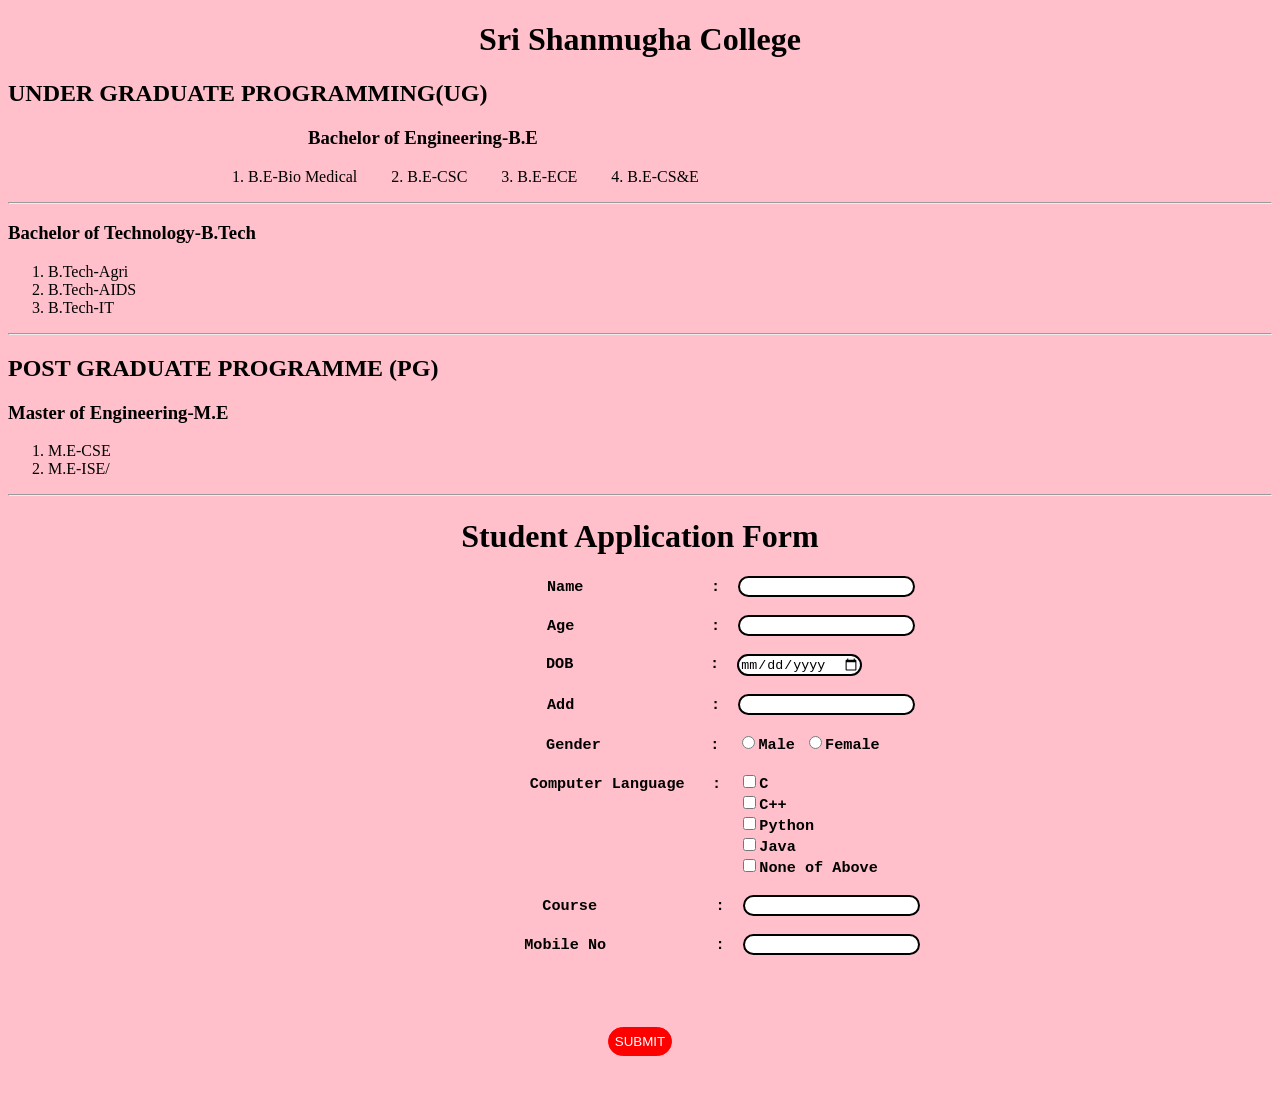
==== 1ST/index.html @ a3c5dfa9 "Java html" ====
<!DOCTYPE html>
<html lang="en">
<head>
    <meta charset="UTF-8">
    <meta name="viewport" content="width=device-width, initial-scale=1.0">
    <title>📚 FORM </title>
    <style>
        .box{
            border: black 2px solid;
            border-radius: 20px;
            cursor: pointer;
        }
        .form1{
            align-items: center;
            text-align: center;
        } 
        .but{
            color: white;
            background-color: red;
            border-radius: 30px;
            padding: 6px;
            border: 1px red solid;
            cursor:pointer;
        }

    </style>
</head>
<body bgcolor="pink">
   <center><h1>Sri Shanmugha College</h1></center> 
   <h2>UNDER GRADUATE PROGRAMMING(UG)</h2>
   <h3 style="margin-left: 300px">Bachelor of Engineering-B.E</h3>
   <ol style="display: flex; gap:50px; margin-left: 200px;">
    <li>B.E-Bio Medical</li>
    <li>B.E-CSC</li>
    <li>B.E-ECE</li>
    <li>B.E-CS&E</li>
   </ol><hr style="color:black;">
   <h3>Bachelor of Technology-B.Tech</h3>
   <ol>
    <li>B.Tech-Agri</li>
    <li>B.Tech-AIDS</li>
    <li>B.Tech-IT</li>
   </ol><hr>
   <h2>POST GRADUATE PROGRAMME (PG)</h2>
   <h3>Master of Engineering-M.E</h3>
   <ol>
    <li>M.E-CSE</li>
    <li>M.E-ISE/</li>
    </ol><hr>

    <center><h1>Student Application Form</h1></center>
    <center></center>
    <form>
        <h3><pre class="form1">
                    Name              :  <input  class="box" type="text"><br>
                    Age               :  <input class="box" type="number"><br>
              DOB               :  <input class="box" type="date"><br>
                    Add               :  <input  class="box" type="text"><br>
                Gender            :  <input class="box" type="radio" name="gender" value="male">Male <input class="box" type="radio" name="gender" value="Female">Female<br>
  Computer Language   :  <input class="box" type="checkbox">C
                           <input class="box" type="checkbox">C++
                              <input class="box" type="checkbox">Python
                            <input class="box" type="checkbox">Java
                                      <input class="box" type="checkbox">None of Above <br>
                    Course             :  <input class="box" type="text"><br>
                    Mobile No            :  <input class="box" type="number">  <br>  
                    
            
            <center><input class="but" type="button" value="SUBMIT"></center>
        </pre></h3>
       
    </form>
    
</body>
</html>
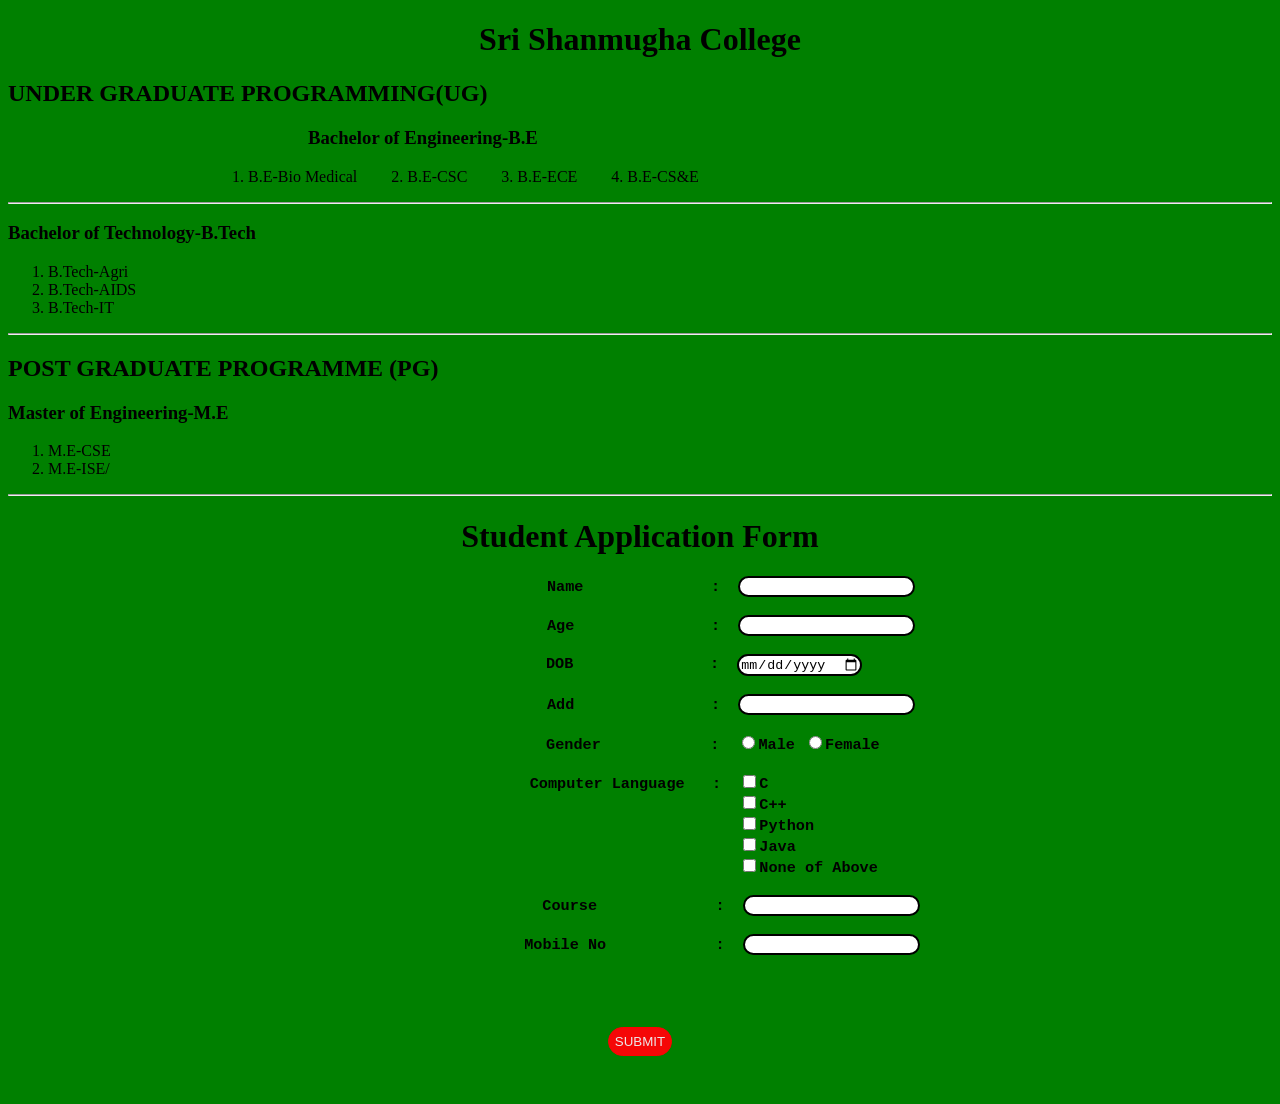
==== commit c38e02bf: "God" ====
--- a/1ST/index.html
+++ b/1ST/index.html
@@ -7,7 +7,7 @@
     <style>
         .box{
             border: black 2px solid;
-            border-radius: 20px;
+            border-radius: 20px; 
             cursor: pointer;
         }
         .form1{
@@ -15,8 +15,8 @@
             text-align: center;
         } 
         .but{
-            color: white;
-            background-color: red;
+            color: rgb(236, 232, 232);
+            background-color: rgb(245, 7, 7);
             border-radius: 30px;
             padding: 6px;
             border: 1px red solid;
@@ -25,7 +25,7 @@
 
     </style>
 </head>
-<body bgcolor="pink">
+<body bgcolor="green">
    <center><h1>Sri Shanmugha College</h1></center> 
    <h2>UNDER GRADUATE PROGRAMMING(UG)</h2>
    <h3 style="margin-left: 300px">Bachelor of Engineering-B.E</h3>
